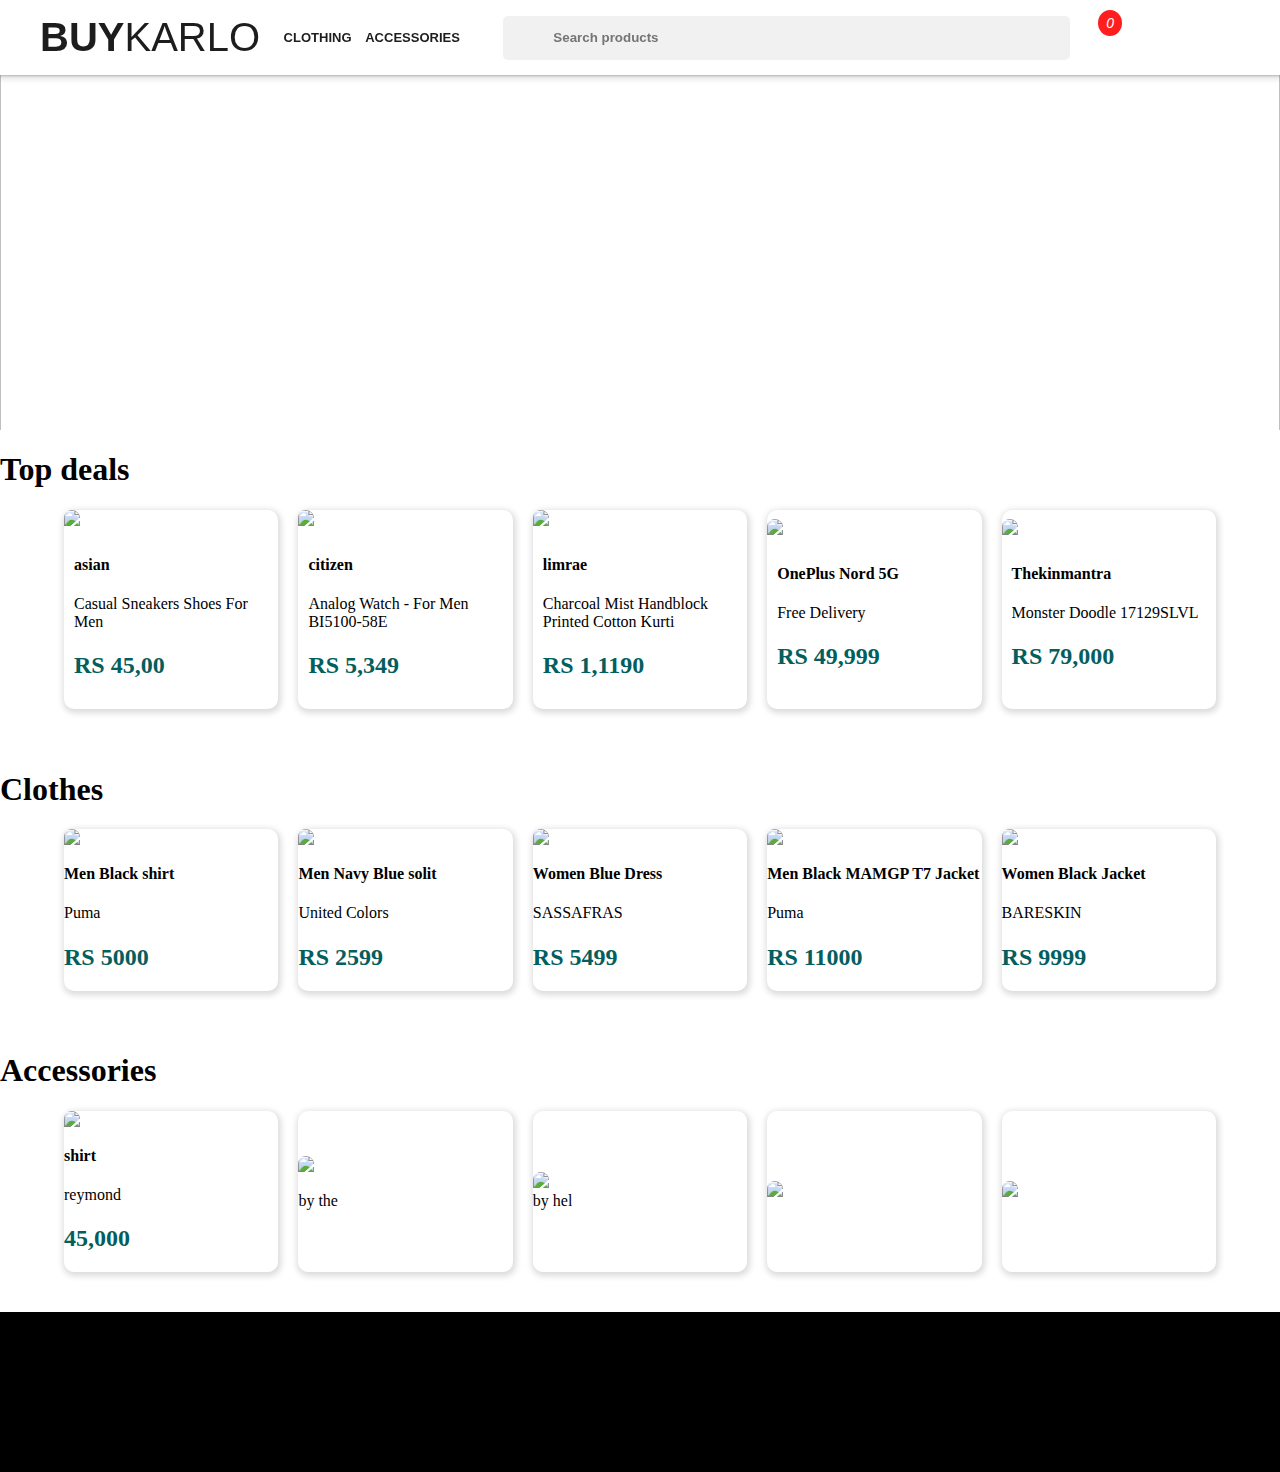
==== index.html @ 631746ee "Update index.html" ====
<!DOCTYPE html>
<html lang="en">
<head>

    <meta charset="UTF-8">
    <meta name="viewport" content="width=device-width, initial-scale=1.0">
    <meta http-equiv="X-UA-Compatible" content="ie=edge">
    <title> E-COMMERCE WEBSITE </title>
    <script src="https://kit.fontawesome.com/4a3b1f73a2.js"></script>

    <link rel="stylesheet" href="cia 3 index.css">
    <link rel="stylesheet" href="cia 3 content.css">
    
    <style>
        .slideshow {
            padding-top: 30px;
            position: relative;
            width: 100%;
            height: 400px; /* Set a height for the slideshow */
            overflow: hidden; /* Prevents overflow of images outside the container */
        }

        .slideshow img {
            width: 100%;
            height: 100%; /* Ensure images cover the whole container */
            position: absolute; /* Stack all images on top of each other */
            opacity: 0; /* Start with all images hidden */
            transition: opacity 1s ease-in-out; /* Smooth transition for opacity */
        }

        .slideshow img.active {
            opacity: 1; /* When active, make the image visible */
        }

        #r{
            display: grid;
    grid-gap: 70px 20px;
    grid-template-columns: repeat(5, 1fr);
    width: 90%;
    margin: auto;
    padding-bottom: 40px;
        }
        .r1{
            width: 100%;
    background-color: white;
    align-content: center;
    border-radius: 10px;
    box-shadow: 1px 2px 6px 2px rgb(219, 219, 219);
    

        }
        .r1 img{
            width: 100%;
    border-top-left-radius: 10px;
    border-top-right-radius: 10px;
        }
    .r2 {
        padding: 10px;
    }   
  h3
{
    font-size: 16px;
}
h4
{
    font-weight: 200;
}
h2
{
    color: rgb(3, 94, 94);
}
#aa{
    height: 10rem;
    width: 99.9999%;
    background-color: black;
    color: white;
}
       

    </style>
</head>

<body>

    <header>
        <section>
            <div id="container">
                <div id="shopName"><a href="index.html"> <b>BUY</b>KARLO </a></div>
                    <div id="collection">
                        <div id="clothing"><a href="clothing.html"> CLOTHING </a></div>
                        <div id="accessories"><a href="accessories.html"> ACCESSORIES </a></div>
                       
                    </div>
                    <div id="search">
                        <i class="fas fa-search search"></i>
                        <input type="text" id="input" name="searchBox" placeholder="Search products">
                         
                    </div>
                    <div id="user">
                        <a href="cart.html"> <i class="fas fa-shopping-cart addedToCart"><div id="badge"> 0 </div></i></a>
                        <a href="#"> <i class="fas fa-user-circle userIcon"></i> </a>
                    </div>
            </div>

        </section>
    </header>

<div class="slideshow">
    <img class="mySlides img1" src="https://shoplane-by-lassie.netlify.app/img/img4.png">
    <img class="mySlides img2" src="https://rukminim1.flixcart.com/fk-p-flap/1620/270/image/74186f7b6cdbb0f0.jpeg?q=20">
    <img class="mySlides img3" src="https://rukminim1.flixcart.com/fk-p-flap/1620/270/image/54f94d29aa080c9c.jpg?q=20">
  </div>
  
  <script>
    let slideIndex = 0;
    const slides = document.querySelectorAll('.slideshow img');

    function showSlides() {
        // Hide all slides
        slides.forEach(slide => {
            slide.classList.remove('active');
        });

        // Show the current slide
        slides[slideIndex].classList.add('active');

        // Move to the next slide
        slideIndex = (slideIndex + 1) % slides.length;
    }

    // Set the slideshow to change images every 3 seconds
    setInterval(showSlides, 3000);

    // Show the first slide initially
    showSlides();
</script>
 
<h1>Top deals</h1>
<div id="r">
    <div class="r1"><a href="cia 3 product.html"><img src="E-commerce-main\Products_img\SHOES.jpeg"></a><br>
        <div class ="r2">
            <h3>asian</h3><h4>Casual Sneakers Shoes For Men</h4><h2>RS 45,00</h2>
        </div></div>
    <div class="r1"><a href="cia 3 product.html"><img src="C:\Users\m\Downloads\E-commerce-main\E-commerce-main\Products_img\WATCH.jpeg"></a><br>
        <div class="r2">
            <h3>citizen</h3><h4>Analog Watch - For Men BI5100-58E</h4><h2>RS 5,349</h2>
        </div></div>
    <div class="r1"><a href="product2.html"><img src="C:\Users\m\Downloads\E-commerce-main\E-commerce-main\Products_img\KURTI.jpeg"></a><br>
        <div class="r2">
            <h3>limrae</h3><h4>Charcoal Mist Handblock Printed Cotton Kurti</h4><h2>RS 1,1190</h2>
        </div></div>
   <div class="r1"> <img src="C:\Users\m\Downloads\E-commerce-main\E-commerce-main\Products_img\SMARTPHONE.jpeg" >
       
    
    <div class="r2">
            <h3>OnePlus Nord 5G</h3><h4>Free Delivery</h4><h2>RS 49,999</h2>
        </div>

   </div>
    <div class="r1"> <img src="C:\Users\m\Downloads\E-commerce-main\E-commerce-main\Products_img\Laptop.jpeg">
        <div class="r2">
            <h3>Thekinmantra</h3><h4>Monster Doodle 17129SLVL <h2>RS 79,000</h2></h4>
        </div>
       </div>
</div>

<h1>Clothes</h1>
<div id="r">
    <div class="r1"><img src="https://assets.myntassets.com/h_1440,q_100,w_1080/v1/assets/images/2060340/2017/9/14/11505387708574-Puma-Men-Black-Solid-Sporty-Jacket-371505387708496-1.jpg"><br>
        <h3>Men Black shirt</h3><h4>Puma</h4><h2>RS 5000</h2></div>
    <div class="r1"><img src="https://assets.myntassets.com/h_1440,q_100,w_1080/v1/assets/images/7579188/2018/11/5/08a7b230-ee8f-46c0-a945-4e835a3c01c01541402833619-United-Colors-of-Benetton-Men-Sweatshirts-1271541402833444-1.jpg"><br>
        <h3> Men Navy Blue solit </h3><h4>United Colors</h4><h2>RS 2599</h2></div>
    <div class="r1"><img src="https://assets.myntassets.com/h_1440,q_100,w_1080/v1/assets/images/5649908/2018/5/10/6bfe80cd-2f55-42bc-aa7f-e0d6c9e2ac531525936414747-SASSAFRAS-Women-Blue-Solid-Shirt-Dress-3831525936414532-1.jpg"><br>
        <h3>Women Blue Dress</h3><h4>SASSAFRAS</h4><h2>RS 5499</h2></div>
   <div class="r1"> <img src="https://assets.myntassets.com/h_1440,q_100,w_1080/v1/assets/images/2060340/2017/9/14/11505387708574-Puma-Men-Black-Solid-Sporty-Jacket-371505387708496-1.jpg" >
        <h3>Men Black MAMGP T7 Jacket</h3><h4>Puma</h4><h2>RS 11000</h2></div>
   <div class="r1"> <img src="https://assets.myntassets.com/h_1440,q_100,w_1080/v1/assets/images/3854721/2018/3/12/11520844673915-BARESKIN-Women-Black-Solid-Lightweight-Leather-Jacket-7761520844673718-1.jpg">
        <h3>Women Black Jacket</h3><h4>BARESKIN</h4><h2>RS 9999</h2></div>
</div>

<h1>Accessories</h1>

<div id="r">
    <div class="r1"><img src="https://assets.myntassets.com/h_1440,q_100,w_1080/v1/assets/images/productimage/2019/2/23/dc05b5e5-aa82-493e-bf0b-0c309baf21021550920383101-1.jpg"><br>
        <h3>shirt</h3><h4>reymond</h4><h2>45,000</h2></div>
    <div class="r1"><img src="https://encrypted-tbn0.gstatic.com/images?q=tbn:ANd9GcR2VmRIpV48X6feRgXer1Clz-MJezIoIQ3nXQ&usqp=CAU"><br>
    <p>by the</p></div>
    <div class="r1"><img src="https://assets.myntassets.com/h_1440,q_100,w_1080/v1/assets/images/9803247/2019/5/27/624dac60-4c42-4902-bba1-30a51cc7f43c1558948536543-Apple-Unisex-Smart-Watches-1441558948536225-1.jpg"><br>
    by hel</div>
   <div class="r1"> <img src="https://encrypted-tbn0.gstatic.com/images?q=tbn:ANd9GcT5hGB7YHU8kOOX8GT9lN6POEon413KUTkYcdTAXdZ4oIO1e5yEnSU8S2_PAsi11o4IHEo&usqp=CAU"></div>
   <div class="r1"> <img src="https://encrypted-tbn0.gstatic.com/images?q=tbn:ANd9GcRwQ0UESmcd6AFJy1mj-vDkpskPM4hXKGEKSg&usqp=CAU" ></div>
</div>
<div id="aa">

</div>
</body>
</html>
---- cia 3 index.css ----
body
{
    margin: 0;
}
#badge
{
    position: absolute;
    background-color: white;
    color: white;
    border-radius: 50%;
    padding: 5px 8px;
    font-size: 14px;
    top: 10px;
    right:158px;
}
#container
{
    background-color: white;
    margin: auto;
    text-align: center;
    width: 100%;
    display: grid;
    grid-gap: 10px;
    grid-template-columns: 1.5fr 1.5fr 5fr 1fr;
    font-family: 'Lato', sans-serif;
    z-index: 1;
    justify-content: space-between;
    align-items: center;
    padding: 15px 40px;
    box-sizing: border-box;
    position: fixed;
    box-shadow: 0 1px 2px 0 rgba(60, 64, 67, 0.302), 0 2px 6px 2px rgba(60, 64, 67, 0.149); 
}
#shopName 
{
    font-size: 40px; 
    font-family: 'Lato', sans-serif;
}
#shopName a
{
    text-decoration: none;
    color: rgb(29, 29, 29);
}
#shopName > b
{
    font-weight: 900;
    font: black;
}

#collection
{
    font-weight: bold;
    display: grid;
    grid-template-columns: 1fr 1fr;
}
#collection a
{
    text-decoration: none;
    color: rgb(29, 29, 29);
}

.search
{
    padding: 14px;
    /* color: gray; */
    color: rgb(29, 29, 29);
    min-width: 25px;
    text-align: center;
    position: absolute;
}

.addedToCart
{
    font-size: 1.5em;
    margin-right: 25px;
}
#user
{
    display: flex;
    /* float: right; */
    align-items: center;
}

.userIcon
{
    font-size: 45px;
}
#input 
{
    width: 35em;
    height: 3em;
    padding: 2px 50px;
    background-color: rgb(241, 241, 241);
    border: none;
    border-radius: 5px;
}
#input::placeholder
{
    font-weight: bold;
}
#input:focus
{
    outline: none;
}
#user a
{
    color: rgb(29, 29, 29)
}

/* ----------------------------- MEDIA QUERY --------------------------- */

@media(max-width: 1300px)
{
    #collection
    {
        font-size: 13px;
    }
    #input 
    {
        width: 25em;
    }
}
@media(max-width: 1212px)
{
    #collection
    {
        font-size: 13px;
    }
    #input 
    {
        width: 20em;
    }
    .addedToCart
    {
        font-size: 1.5em;
        margin: 10px 20px;
    }
}

@media(max-width: 1090px)
{
    #container
    {
        display: grid;
        grid-template-columns: 1fr 2fr 0.5fr;
    }
    #search
    {
        display: none;
    }
}
@media(max-width: 750px)
{
    #shopName
    {
        font-size: 28px;
    }
    #collection
    {
        font-size: 12px;
    }
    .userIcon
    {
        font-size: 35px;
    }
    .addedToCart
    {
        font-size: 1.2em;
        margin: 10px 20px;
    }
}

@media(max-width: 650px)
{
    #shopName
    {
        font-size: 24px;
    }
    #collection
    {
        font-size: 10px;
    }
    .userIcon
    {
        font-size: 30px;
    }
}
@media(max-width: 550px)
{
    #container 
    {
        padding: 20px 25px;
    }
}

/* badge media */

@media(max-width: 1480px)
{
    #badge
    {
        right:150px;
    }
}
@media(max-width: 1426px)
{
    #badge
    {
        right:142px;
    }
}
@media(max-width: 1360px)
{
    #badge
    {
        right:136px;
    }
}
@media(max-width: 1320px)
{
    #badge
    {
        right:129px;
    }
}
@media(max-width: 1259px)
{
    #badge
    {
        right:119px;
    }
}
@media(max-width: 1212px)
{
    #badge
    {
        right: 96px;
    }
}
@media(max-width: 1155px)
{
    #badge
    {
        right: 87px;
    }
}
@media(max-width: 1090px)
{
    #badge
    {
        right: 119px;
    }
}
@media(max-width: 1030px)
{
    #badge
    {
        right: 109px;
    }
}
@media(max-width: 970px)
{
    #badge
    {
        right: 100px;
    }
}
@media(max-width: 910px)
{
    #badge
    {
        right: 94px;
    }
}
@media(max-width: 850px)
{
    #badge
    {
        right: 87px;
    }
}
@media(max-width: 750px)
{
    #badge
    {
        right: 87px;
        padding: 3px 6px;
        font-size: 12px;
        top: 12px;
    }
}
@media(max-width: 650px)
{
    #badge
    {
        right: 78px;
    }
}
@media(max-width: 550px)
{
    #badge
    {
        right: 62px;
        top: 18px;
    }
}
/* mmmmmmmmm */

#slideshow { 
    /* margin: 50px auto;  */
    position: relative; 
    width: 50%; 
    height: 500px; 
    /* padding: 10px;  */
}

#slideshow > div { 
    position: absolute; 
    top: 10px; 
    left: 10px; 
    right: 10px; 
    bottom: 10px; 
    width: 50%;
  
    
}
---- cia 3 content.css ----
body
{
    margin: 0;
}
#badge
{
    position: absolute;
    background-color: rgb(255, 30, 30);
    color: white;
    border-radius: 50%;
    padding: 5px 8px;
    font-size: 14px;
    top: 10px;
    right:158px;
}
.mySlides{
    position: absolute;
    animation-duration: 10s;
}
.img1{
    animation-name: a1;
}
.img2{
    animation-name: a2;
}
.img3{
    animation-name: a3;
/* }
@keyframes a1{
    0%{;}
    25%{opacity: 1 !important;}
    50%{opacity: 0 !important;}
    75%{opacity: 0 !important;}
    100%{opacity: 1 !important;}

}
@keyframes a2{
    0%{opacity: 0 !important;}
    25%{opacity: 1 !important;}
    50%{opacity: 1 !important;}
    75%{opacity: 0 !important;}
    100%{opacity: 0 !important;}

}
@keyframes a3{
    0%{opacity: 0 !important;}
    25%{opacity: 0 !important;}
    50%{opacity: 1 !important;}
    75%{opacity: 1 !important;}
    100%{opacity: 0 !important;} */

}
#container
{
    background-color: white;
    margin: auto;
    text-align: center;
    width: 100%;
    display: grid;
    grid-gap: 10px;
    grid-template-columns: 1.5fr 1.5fr 5fr 1fr;
    font-family: 'Lato', sans-serif;
    z-index: 1;
    justify-content: space-between;
    align-items: center;
    padding: 15px 40px;
    box-sizing: border-box;
    position: fixed;
    box-shadow: 0 1px 2px 0 rgba(60, 64, 67, 0.302), 0 2px 6px 2px rgba(60, 64, 67, 0.149); 
}
#shopName 
{
    font-size: 40px; 
    font-family: 'Lato', sans-serif;
}
#shopName a
{
    text-decoration: none;
    color: rgb(29, 29, 29);
}
#shopName > b
{
    font-weight: 900;
    font: black;
}

#collection
{
    font-weight: bold;
    display: grid;
    grid-template-columns: 1fr 1fr;
}
#collection a
{
    text-decoration: none;
    color: rgb(29, 29, 29);
}

.search
{
    padding: 14px;
    /* color: gray; */
    color: rgb(29, 29, 29);
    min-width: 25px;
    text-align: center;
    position: absolute;
}

.addedToCart
{
    font-size: 1.5em;
    margin-right: 25px;
}
#user
{
    display: flex;
    /* float: right; */
    align-items: center;
}

.userIcon
{
    font-size: 45px;
}
#input 
{
    width: 35em;
    height: 3em;
    padding: 2px 50px;
    background-color: rgb(241, 241, 241);
    border: none;
    border-radius: 5px;
}
#input::placeholder
{
    font-weight: bold;
}
#input:focus
{
    outline: none;
}
#user a
{
    color: rgb(29, 29, 29)
}
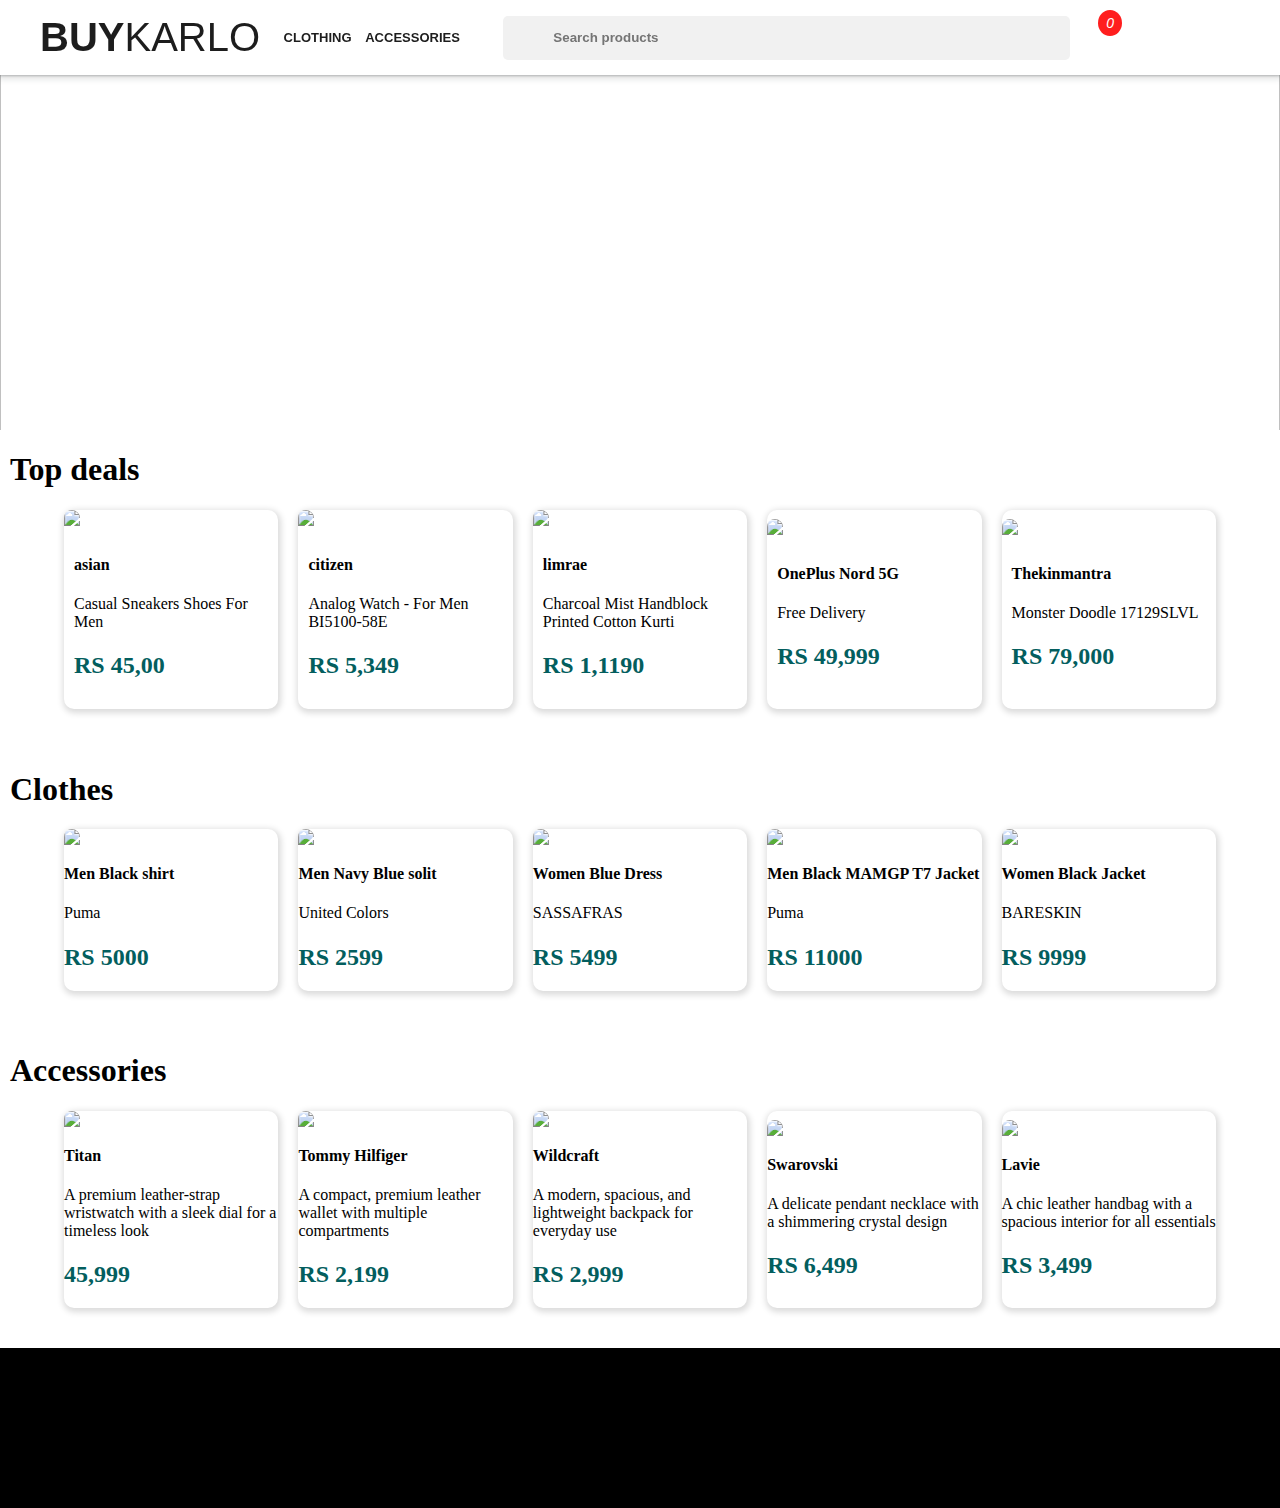
==== commit 1ffde103: "Update index.html" ====
--- a/index.html
+++ b/index.html
@@ -56,7 +56,10 @@
         }
     .r2 {
         padding: 10px;
-    }   
+    }
+  h1 {
+      padding-left: 10px;
+  }
   h3
 {
     font-size: 16px;
@@ -137,27 +140,24 @@
  
 <h1>Top deals</h1>
 <div id="r">
-    <div class="r1"><a href="cia 3 product.html"><img src="E-commerce-main\Products_img\SHOES.jpeg"></a><br>
+    <div class="r1"><a href="cia 3 product.html"><img src="https://github.com/Maroof5023/E-commerce/blob/main/Products_img/SHOES.jpeg?raw=true"></a><br>
         <div class ="r2">
             <h3>asian</h3><h4>Casual Sneakers Shoes For Men</h4><h2>RS 45,00</h2>
         </div></div>
-    <div class="r1"><a href="cia 3 product.html"><img src="C:\Users\m\Downloads\E-commerce-main\E-commerce-main\Products_img\WATCH.jpeg"></a><br>
+    <div class="r1"><a href="cia 3 product.html"><img src="https://raw.githubusercontent.com/Maroof5023/E-commerce/refs/heads/main/Products_img/WATCH.jpeg"></a><br>
         <div class="r2">
             <h3>citizen</h3><h4>Analog Watch - For Men BI5100-58E</h4><h2>RS 5,349</h2>
         </div></div>
-    <div class="r1"><a href="product2.html"><img src="C:\Users\m\Downloads\E-commerce-main\E-commerce-main\Products_img\KURTI.jpeg"></a><br>
+    <div class="r1"><a href="product2.html"><img src="https://raw.githubusercontent.com/Maroof5023/E-commerce/refs/heads/main/Products_img/KURTI.jpeg"></a><br>
         <div class="r2">
             <h3>limrae</h3><h4>Charcoal Mist Handblock Printed Cotton Kurti</h4><h2>RS 1,1190</h2>
         </div></div>
-   <div class="r1"> <img src="C:\Users\m\Downloads\E-commerce-main\E-commerce-main\Products_img\SMARTPHONE.jpeg" >
-       
-    
-    <div class="r2">
+   <div class="r1"> <img src="https://raw.githubusercontent.com/Maroof5023/E-commerce/refs/heads/main/Products_img/SMARTPHONE.jpeg" >
+        <div class="r2">
             <h3>OnePlus Nord 5G</h3><h4>Free Delivery</h4><h2>RS 49,999</h2>
         </div>
-
    </div>
-    <div class="r1"> <img src="C:\Users\m\Downloads\E-commerce-main\E-commerce-main\Products_img\Laptop.jpeg">
+    <div class="r1"> <img src="https://raw.githubusercontent.com/Maroof5023/E-commerce/refs/heads/main/Products_img/Laptop.jpeg">
         <div class="r2">
             <h3>Thekinmantra</h3><h4>Monster Doodle 17129SLVL <h2>RS 79,000</h2></h4>
         </div>
@@ -181,14 +181,16 @@
 <h1>Accessories</h1>
 
 <div id="r">
-    <div class="r1"><img src="https://assets.myntassets.com/h_1440,q_100,w_1080/v1/assets/images/productimage/2019/2/23/dc05b5e5-aa82-493e-bf0b-0c309baf21021550920383101-1.jpg"><br>
-        <h3>shirt</h3><h4>reymond</h4><h2>45,000</h2></div>
-    <div class="r1"><img src="https://encrypted-tbn0.gstatic.com/images?q=tbn:ANd9GcR2VmRIpV48X6feRgXer1Clz-MJezIoIQ3nXQ&usqp=CAU"><br>
-    <p>by the</p></div>
-    <div class="r1"><img src="https://assets.myntassets.com/h_1440,q_100,w_1080/v1/assets/images/9803247/2019/5/27/624dac60-4c42-4902-bba1-30a51cc7f43c1558948536543-Apple-Unisex-Smart-Watches-1441558948536225-1.jpg"><br>
-    by hel</div>
-   <div class="r1"> <img src="https://encrypted-tbn0.gstatic.com/images?q=tbn:ANd9GcT5hGB7YHU8kOOX8GT9lN6POEon413KUTkYcdTAXdZ4oIO1e5yEnSU8S2_PAsi11o4IHEo&usqp=CAU"></div>
-   <div class="r1"> <img src="https://encrypted-tbn0.gstatic.com/images?q=tbn:ANd9GcRwQ0UESmcd6AFJy1mj-vDkpskPM4hXKGEKSg&usqp=CAU" ></div>
+    <div class="r1"><img src="https://raw.githubusercontent.com/Maroof5023/E-commerce/refs/heads/main/Products_img/WATCH2.webp"><br>
+        <h3>Titan</h3><h4>A premium leather-strap wristwatch with a sleek dial for a timeless look</h4><h2>45,999</h2></div>
+    <div class="r1"><img src="https://raw.githubusercontent.com/Maroof5023/E-commerce/refs/heads/main/Products_img/WALLET.webp"><br>
+        <h3>Tommy Hilfiger</h3><h4>A compact, premium leather wallet with multiple compartments</h4><h2>RS 2,199</h2></div>
+    <div class="r1"><img src="https://raw.githubusercontent.com/Maroof5023/E-commerce/refs/heads/main/Products_img/BAG.webp"><br>
+       <h3>Wildcraft</h3><h4>A modern, spacious, and lightweight backpack for everyday use</h4><h2>RS 2,999</h2></div>
+   <div class="r1"> <img src="https://raw.githubusercontent.com/Maroof5023/E-commerce/refs/heads/main/Products_img/NECKLACE.webp">
+       <h3>Swarovski</h3><h4>A delicate pendant necklace with a shimmering crystal design</h4><h2>RS 6,499</h2></div>
+   <div class="r1"> <img src="https://raw.githubusercontent.com/Maroof5023/E-commerce/refs/heads/main/Products_img/PURSE.webp" >
+       <h3>Lavie</h3><h4>A chic leather handbag with a spacious interior for all essentials</h4><h2>RS 3,499</h2></div>
 </div>
 <div id="aa">
 
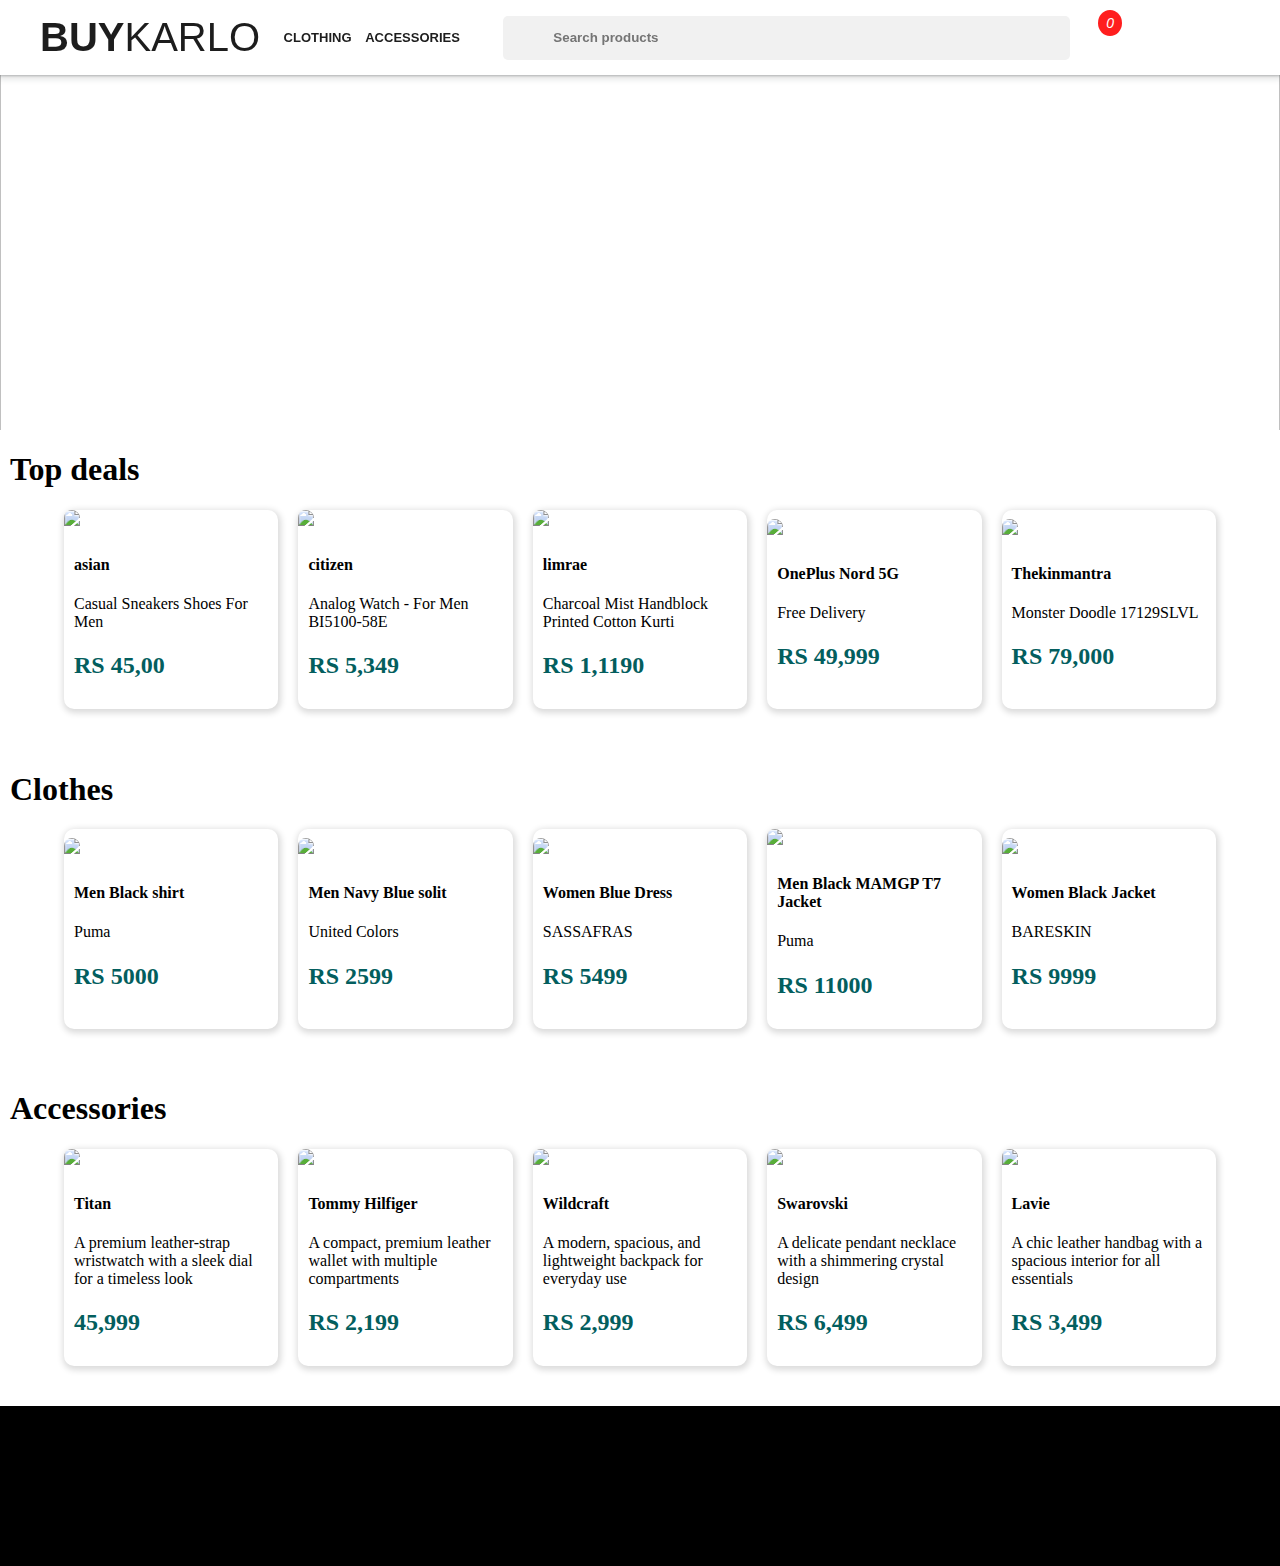
==== commit 768a1384: "Update index.html" ====
--- a/index.html
+++ b/index.html
@@ -167,30 +167,30 @@
 <h1>Clothes</h1>
 <div id="r">
     <div class="r1"><img src="https://assets.myntassets.com/h_1440,q_100,w_1080/v1/assets/images/2060340/2017/9/14/11505387708574-Puma-Men-Black-Solid-Sporty-Jacket-371505387708496-1.jpg"><br>
-        <h3>Men Black shirt</h3><h4>Puma</h4><h2>RS 5000</h2></div>
+        <div class ="r2">  <h3>Men Black shirt</h3><h4>Puma</h4><h2>RS 5000</h2></div></div>
     <div class="r1"><img src="https://assets.myntassets.com/h_1440,q_100,w_1080/v1/assets/images/7579188/2018/11/5/08a7b230-ee8f-46c0-a945-4e835a3c01c01541402833619-United-Colors-of-Benetton-Men-Sweatshirts-1271541402833444-1.jpg"><br>
-        <h3> Men Navy Blue solit </h3><h4>United Colors</h4><h2>RS 2599</h2></div>
+        <div class ="r2"> <h3> Men Navy Blue solit </h3><h4>United Colors</h4><h2>RS 2599</h2></div></div>
     <div class="r1"><img src="https://assets.myntassets.com/h_1440,q_100,w_1080/v1/assets/images/5649908/2018/5/10/6bfe80cd-2f55-42bc-aa7f-e0d6c9e2ac531525936414747-SASSAFRAS-Women-Blue-Solid-Shirt-Dress-3831525936414532-1.jpg"><br>
-        <h3>Women Blue Dress</h3><h4>SASSAFRAS</h4><h2>RS 5499</h2></div>
+        <div class ="r2"> <h3>Women Blue Dress</h3><h4>SASSAFRAS</h4><h2>RS 5499</h2></div></div>
    <div class="r1"> <img src="https://assets.myntassets.com/h_1440,q_100,w_1080/v1/assets/images/2060340/2017/9/14/11505387708574-Puma-Men-Black-Solid-Sporty-Jacket-371505387708496-1.jpg" >
-        <h3>Men Black MAMGP T7 Jacket</h3><h4>Puma</h4><h2>RS 11000</h2></div>
+        <div class ="r2"> <h3>Men Black MAMGP T7 Jacket</h3><h4>Puma</h4><h2>RS 11000</h2></div></div>
    <div class="r1"> <img src="https://assets.myntassets.com/h_1440,q_100,w_1080/v1/assets/images/3854721/2018/3/12/11520844673915-BARESKIN-Women-Black-Solid-Lightweight-Leather-Jacket-7761520844673718-1.jpg">
-        <h3>Women Black Jacket</h3><h4>BARESKIN</h4><h2>RS 9999</h2></div>
+        <div class ="r2"> <h3>Women Black Jacket</h3><h4>BARESKIN</h4><h2>RS 9999</h2></div></div>
 </div>
 
 <h1>Accessories</h1>
 
 <div id="r">
     <div class="r1"><img src="https://raw.githubusercontent.com/Maroof5023/E-commerce/refs/heads/main/Products_img/WATCH2.webp"><br>
-        <h3>Titan</h3><h4>A premium leather-strap wristwatch with a sleek dial for a timeless look</h4><h2>45,999</h2></div>
+        <div class ="r2"> <h3>Titan</h3><h4>A premium leather-strap wristwatch with a sleek dial for a timeless look</h4><h2>45,999</h2></div></div>
     <div class="r1"><img src="https://raw.githubusercontent.com/Maroof5023/E-commerce/refs/heads/main/Products_img/WALLET.webp"><br>
-        <h3>Tommy Hilfiger</h3><h4>A compact, premium leather wallet with multiple compartments</h4><h2>RS 2,199</h2></div>
+        <div class ="r2"><h3>Tommy Hilfiger</h3><h4>A compact, premium leather wallet with multiple compartments</h4><h2>RS 2,199</h2></div> </div>
     <div class="r1"><img src="https://raw.githubusercontent.com/Maroof5023/E-commerce/refs/heads/main/Products_img/BAG.webp"><br>
-       <h3>Wildcraft</h3><h4>A modern, spacious, and lightweight backpack for everyday use</h4><h2>RS 2,999</h2></div>
+       <div class ="r2"> <h3>Wildcraft</h3><h4>A modern, spacious, and lightweight backpack for everyday use</h4><h2>RS 2,999</h2></div></div>
    <div class="r1"> <img src="https://raw.githubusercontent.com/Maroof5023/E-commerce/refs/heads/main/Products_img/NECKLACE.webp">
-       <h3>Swarovski</h3><h4>A delicate pendant necklace with a shimmering crystal design</h4><h2>RS 6,499</h2></div>
+       <div class ="r2"> <h3>Swarovski</h3><h4>A delicate pendant necklace with a shimmering crystal design</h4><h2>RS 6,499</h2></div></div>
    <div class="r1"> <img src="https://raw.githubusercontent.com/Maroof5023/E-commerce/refs/heads/main/Products_img/PURSE.webp" >
-       <h3>Lavie</h3><h4>A chic leather handbag with a spacious interior for all essentials</h4><h2>RS 3,499</h2></div>
+       <div class ="r2"> <h3>Lavie</h3><h4>A chic leather handbag with a spacious interior for all essentials</h4><h2>RS 3,499</h2></div></div>
 </div>
 <div id="aa">
 
